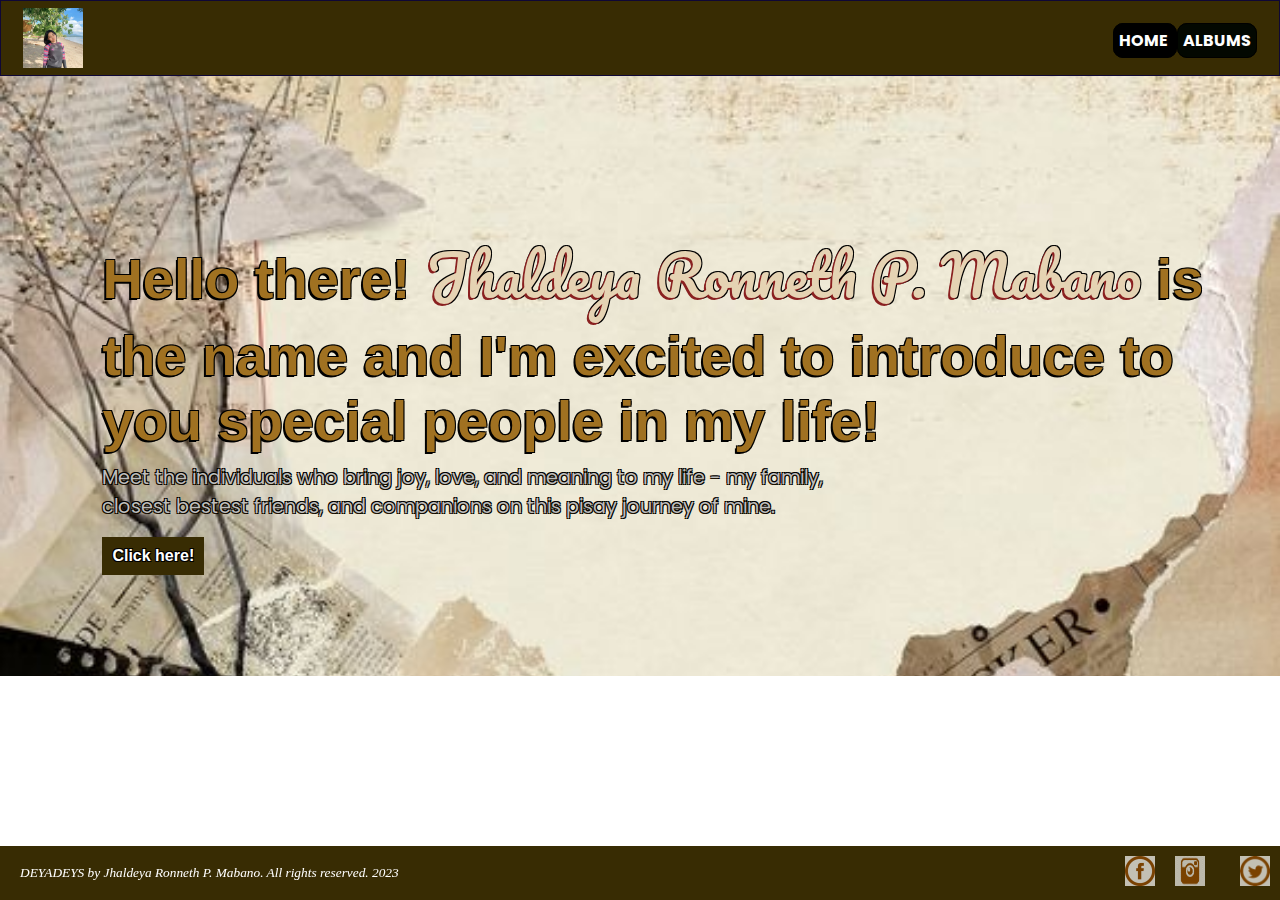
==== index.html @ c4b4e524 "Add files via upload" ====
<!DOCTYPE html>
<html lang="en">
<head>
    <meta charset="UTF-8">
    <meta name="viewport" content="width=device-width, initial-scale=1.0">
    <title>Step into the Wonderful World I've Created!</title>
</head>
<body>
    <div class="container">
        <div class="navb">
            <div id="linksgroup">
                <div class="links" id="home">
                    <a href="index.html">Home</a>
                </div>
                <div class="links" id="albums">
                    <a href="page1.html">Albums</a>
                </div>
            </div>
            <div class="logo">
                <img id="logo" src="images/deya2.jpg">
            </div>
        </div>
        <div class="banner">
            <div class="bannertext">
                <h1> Hello there! <span>Jhaldeya Ronneth P. Mabano</span> is the name and I'm excited to introduce to you special people in my life!</h1>
                <p>Meet the individuals who bring joy, love, and meaning to my life  - my family,<br>
                    closest bestest friends, and companions on this pisay journey of mine. </p>
                <a id="bannerlink" href="page1.html">Click here!</a>
            </div>
        </div>
        <div class="footer">
            <span id="copyright">
                DEYADEYS by Jhaldeya Ronneth P. Mabano. All rights reserved. 2023
            </span>
            <span id="socmed">
                <a id="twitter" href="https://twitter.com/jhaldz_"><img src="images/twtb.jfif" alt="twitter" ></a>
                <a id="insta" href="https://www.instagram.com/deyayaj/"><img src="images/instab.png" alt="insta" height="30" ></a>
                <a id="facebook" href="https://www.facebook.com/jhldyr.209"><img src="images/fbb.jfif" alt="facebook" ></a>
            </span>
            </div>
        </div>
    </div>

    <link rel="stylesheet" href="style.css">
</body>
</html>
---- style.css ----
@import url('https://fonts.googleapis.com/css2?family=Poppins:wght@700&family=Oswald:wght@600&family=Oswald:wght@600&family=Pacifico&family=Rowdies:wght@300;400&family=Rowdies:wght@300;400&display=swap');*{
    
    margin: 0px;
    padding: 0px;
    transition: 4s;
}
div.navbar div{
    margin: 5px;
}
.navb{
    border: 1px solid #0f0736;
    background-color: #382c03;
    padding: 2px;
    height: 70px;
}
#home{
    background-color: #000000;
}
#home a{
    color: white;
}
#albums{
    background-color: #030801;
    margin-right: 20px;
}
#albums a{
    color: white;
}
.links {
    border: 1px solid black;
    display: inline;
    font-family: 'Poppins', sans-serif;
    text-transform: uppercase;
    font-weight: bold;
    transition: .4s;
    padding: 5px;
    border-radius: 10px;
}
.links:hover{
    transition: .4s;
    font-size: larger;
    padding: 6px;
}
#linksgroup{
    text-align: right;
    float: right;
    margin-top: 25px;
}
.links a {
    text-decoration: none;
}
#logo{
    margin-left: 20px;
    padding-top: 5px;
    padding-bottom: 5px;
    float: left;
    width: 60px;
    height: 60px;
}
.footer{
    background-color: #382c03;
    position: fixed;
    bottom: 0%;
    padding: 10px;
    margin-bottom: 0px;
    width: 100%;
}
#copyright{
    float: left;
    position: fixed;
    bottom: 19px;
    left: 20px;
    color: white;
    font-style: italic;
    font-family: 'Lora', serif;
    font-size: smaller;
}
#socmed img{
    width: 30px;
}
#insta, #twitter, #facebook{
    padding-right: 10px;
    float: right;
    opacity: 0.7;
    transition: .4s;
    margin-right: 10px;
}
#insta{
    margin-right: 25px;
}
#facebook:hover, #insta:hover, #twitter:hover{
    opacity: 1;
    transition: .4s;
}
.banner{
    background-image: url('images/bground2.jpg');
    background-size: cover;
    background-position: center;
    background-repeat: no-repeat;
    width: 100vw;
    height: 600px;
}
.bannertext{
    position: absolute;
    top: 25%;
    left: 8%;
}
.bannertext h1{
    font-size: 3.5em;
    font-family: 'Franklin Gothic Medium', 'Arial Narrow', Arial, sans-serif;
    color: #a07121;
    text-shadow: -2px 2px 0 #000,1px 1px 0 #000,1px -1px 0 #000,-1px -1px 0 #000;
}
.bannertext h1 span{
    font-family: 'Pacifico';
    font-weight: lighter;
    color: #e5d3b3;
    text-shadow: -2px 2px 0 #8a2020,1px 1px 0 #000,1px -1px 0 #000,-1px -1px 0 #000;
}
.bannertext p{
    margin-top: 10px;
    color: #bdbdbd;
    font-family: 'Poppins';
    font-size: larger;
    text-shadow: -1px 1px 0 #1d1302,1px 1px 0 #000,1px -1px 0 #000,-1px -1px 0 #000;
}
.bannertext a{
    text-decoration: none;
    display: inline-block;
    color: white;
    text-shadow: -1px 1px 0 #000000,1px 1px 0 #000000,1px -1px 0 #000000,-1px -1px 0 #000000;
    background-color: #382c03;
    padding: 10px;
    font-family: 'Segoe UI', Tahoma, Geneva, Verdana, sans-serif;
    margin-top: 1em;
    font-weight: bold;
    transition: .4s;
}
#bannerlink:hover{
    transition: .4s;
    font-size: large;
    padding: 6px;
}
body{
    background-color: #ffffff;
}
.albums{
    margin: 10px;
    margin-top: 65px;
    text-align: center;
}
.albums h1{
    position: absolute;
    font-family: 'Rubik', sans-serif;
    color: rgb(0, 0, 0);
    top: 13%;
    left: 3%;
}
.images img{
    margin: 4px;
    border: 5px solid black;
    border-radius: 10px;
    width: 11%;
}
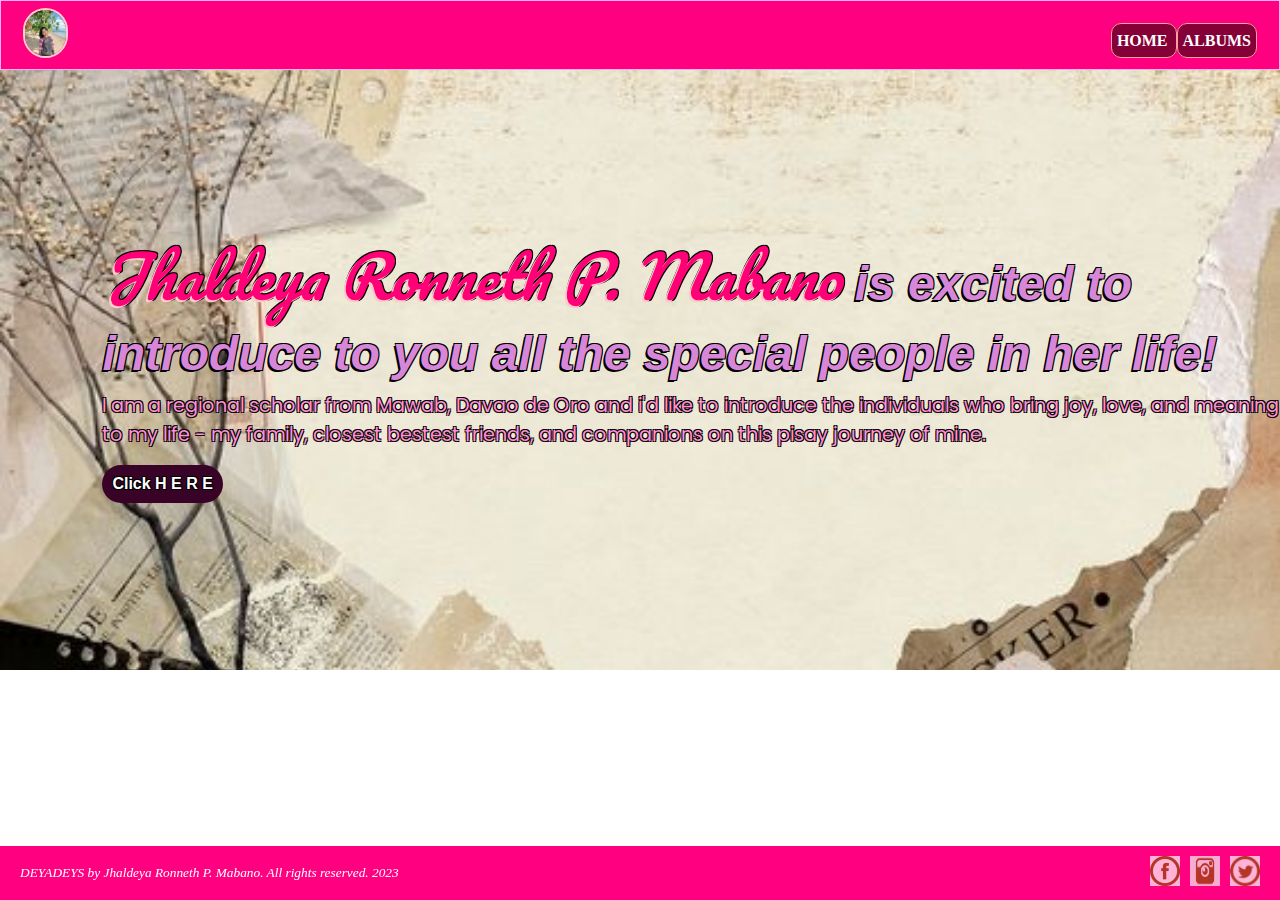
==== commit 469a49cf: "Add files via upload" ====
--- a/index.html
+++ b/index.html
@@ -8,7 +8,7 @@
 <body>
     <div class="container">
         <div class="navb">
-            <div id="linksgroup">
+            <div id="linkss">
                 <div class="links" id="home">
                     <a href="index.html">Home</a>
                 </div>
@@ -17,15 +17,15 @@
                 </div>
             </div>
             <div class="logo">
-                <img id="logo" src="images/deya2.jpg">
+                <div id="logo"> <img src="images/deya2.jpg" height="30" width="30"></div>
+
             </div>
         </div>
-        <div class="banner">
-            <div class="bannertext">
-                <h1> Hello there! <span>Jhaldeya Ronneth P. Mabano</span> is the name and I'm excited to introduce to you special people in my life!</h1>
-                <p>Meet the individuals who bring joy, love, and meaning to my life  - my family,<br>
-                    closest bestest friends, and companions on this pisay journey of mine. </p>
-                <a id="bannerlink" href="page1.html">Click here!</a>
+        <div class="b">
+            <div class="btext">
+                <h1><i><span>Jhaldeya Ronneth P. Mabano</span> is excited to introduce to you all the special people in her life!</i></h1>
+                <p> I am a regional scholar from Mawab, Davao de Oro and i'd like to introduce the individuals who bring joy, love, and meaning to my life  - my family, closest bestest friends, and companions on this pisay journey of mine. </p>
+                <a id="blink" href="page1.html"> Click   H E R E </a>
             </div>
         </div>
         <div class="footer">
--- a/style.css
+++ b/style.css
@@ -1,47 +1,52 @@
 @import url('https://fonts.googleapis.com/css2?family=Poppins:wght@700&family=Oswald:wght@600&family=Oswald:wght@600&family=Pacifico&family=Rowdies:wght@300;400&family=Rowdies:wght@300;400&display=swap');*{
+    
     
     margin: 0px;
     padding: 0px;
-    transition: 4s;
+    box-sizing: border-box;
+    transition: 2s;
 }
 div.navbar div{
     margin: 5px;
 }
 .navb{
-    border: 1px solid #0f0736;
-    background-color: #382c03;
+    border: 1px solid #ffb0f2;
+    background-color: #ff0080;
     padding: 2px;
+    width: 100%;
     height: 70px;
 }
 #home{
-    background-color: #000000;
+    background-color: hsl(335, 100%, 26%);
 }
-#home a{
+#home a {
     color: white;
+    font-family: Cambria, Cochin, Georgia, Times, 'Times New Roman', serif;
 }
 #albums{
-    background-color: #030801;
+    background-color: hsl(335, 100%, 26%);
     margin-right: 20px;
 }
 #albums a{
     color: white;
+    font-family: Cambria, Cochin, Georgia, Times, 'Times New Roman', serif;
 }
 .links {
-    border: 1px solid black;
+    border: 1px solid rgb(255, 159, 159);
     display: inline;
     font-family: 'Poppins', sans-serif;
     text-transform: uppercase;
     font-weight: bold;
-    transition: .4s;
+    transition: .3s;
     padding: 5px;
     border-radius: 10px;
 }
 .links:hover{
-    transition: .4s;
+    transition: .3s;
     font-size: larger;
     padding: 6px;
 }
-#linksgroup{
+#linkss{
     text-align: right;
     float: right;
     margin-top: 25px;
@@ -56,9 +61,21 @@
     float: left;
     width: 60px;
     height: 60px;
+    margin-left: 20px;
+}
+#logo img{
+    border: 2px solid rgb(255, 204, 204);
+    height: 50px;
+    width: 45px;
+    border-radius: 360px;
+}
+.logo h1{
+    font-family: 'Times New Roman', Times, serif;
+    color: aliceblue;
+    
 }
 .footer{
-    background-color: #382c03;
+    background-color: #ff0080;
     position: fixed;
     bottom: 0%;
     padding: 10px;
@@ -66,33 +83,29 @@
     width: 100%;
 }
 #copyright{
-    float: left;
     position: fixed;
     bottom: 19px;
     left: 20px;
     color: white;
     font-style: italic;
-    font-family: 'Lora', serif;
+    font-family: cursive;
     font-size: smaller;
 }
 #socmed img{
     width: 30px;
 }
-#insta, #twitter, #facebook{
-    padding-right: 10px;
-    float: right;
-    opacity: 0.7;
-    transition: .4s;
-    margin-right: 10px;
-}
-#insta{
-    margin-right: 25px;
-}
 #facebook:hover, #insta:hover, #twitter:hover{
     opacity: 1;
     transition: .4s;
 }
-.banner{
+#insta, #twitter, #facebook{
+    padding-right: 5px;
+    float: right;
+    opacity: 0.7;
+    transition: .4s;
+    margin-right: 5px;
+}
+.b{
     background-image: url('images/bground2.jpg');
     background-size: cover;
     background-position: center;
@@ -100,43 +113,46 @@
     width: 100vw;
     height: 600px;
 }
-.bannertext{
+.btext{
     position: absolute;
     top: 25%;
     left: 8%;
 }
-.bannertext h1{
-    font-size: 3.5em;
+.btext h1{
+    font-size: 3.0em;
     font-family: 'Franklin Gothic Medium', 'Arial Narrow', Arial, sans-serif;
-    color: #a07121;
+    color: #d886d8;
     text-shadow: -2px 2px 0 #000,1px 1px 0 #000,1px -1px 0 #000,-1px -1px 0 #000;
+    transition: 2s;
 }
-.bannertext h1 span{
+.btext h1 span{
     font-family: 'Pacifico';
+    font-size: larger;
     font-weight: lighter;
-    color: #e5d3b3;
-    text-shadow: -2px 2px 0 #8a2020,1px 1px 0 #000,1px -1px 0 #000,-1px -1px 0 #000;
+    color: #ff0077;
+    text-shadow: -2px 2px 0 #ffcaca,1px 1px 0 #000,1px -1px 0 #000,-1px -1px 0 #000;
 }
-.bannertext p{
+.btext p{
     margin-top: 10px;
-    color: #bdbdbd;
+    color: #ff8fdd;
     font-family: 'Poppins';
     font-size: larger;
     text-shadow: -1px 1px 0 #1d1302,1px 1px 0 #000,1px -1px 0 #000,-1px -1px 0 #000;
 }
-.bannertext a{
+.btext a{
     text-decoration: none;
     display: inline-block;
     color: white;
     text-shadow: -1px 1px 0 #000000,1px 1px 0 #000000,1px -1px 0 #000000,-1px -1px 0 #000000;
-    background-color: #382c03;
+    background-color: #380326;
+    border-radius: 50px;
     padding: 10px;
     font-family: 'Segoe UI', Tahoma, Geneva, Verdana, sans-serif;
     margin-top: 1em;
     font-weight: bold;
     transition: .4s;
 }
-#bannerlink:hover{
+#blink:hover{
     transition: .4s;
     font-size: large;
     padding: 6px;
@@ -146,19 +162,23 @@
 }
 .albums{
     margin: 10px;
-    margin-top: 65px;
-    text-align: center;
+    margin-top: 150px;
+    text-align: center; 
+    align-content: center;
 }
 .albums h1{
     position: absolute;
-    font-family: 'Rubik', sans-serif;
+    font-family: Cambria, Cochin, Georgia, Times, 'Times New Roman', serif;
     color: rgb(0, 0, 0);
     top: 13%;
     left: 3%;
 }
-.images img{
-    margin: 4px;
+#r1 img, #r2 img{
+    margin: 30px;
     border: 5px solid black;
     border-radius: 10px;
     width: 11%;
+    align-content: center;
 }
+
+
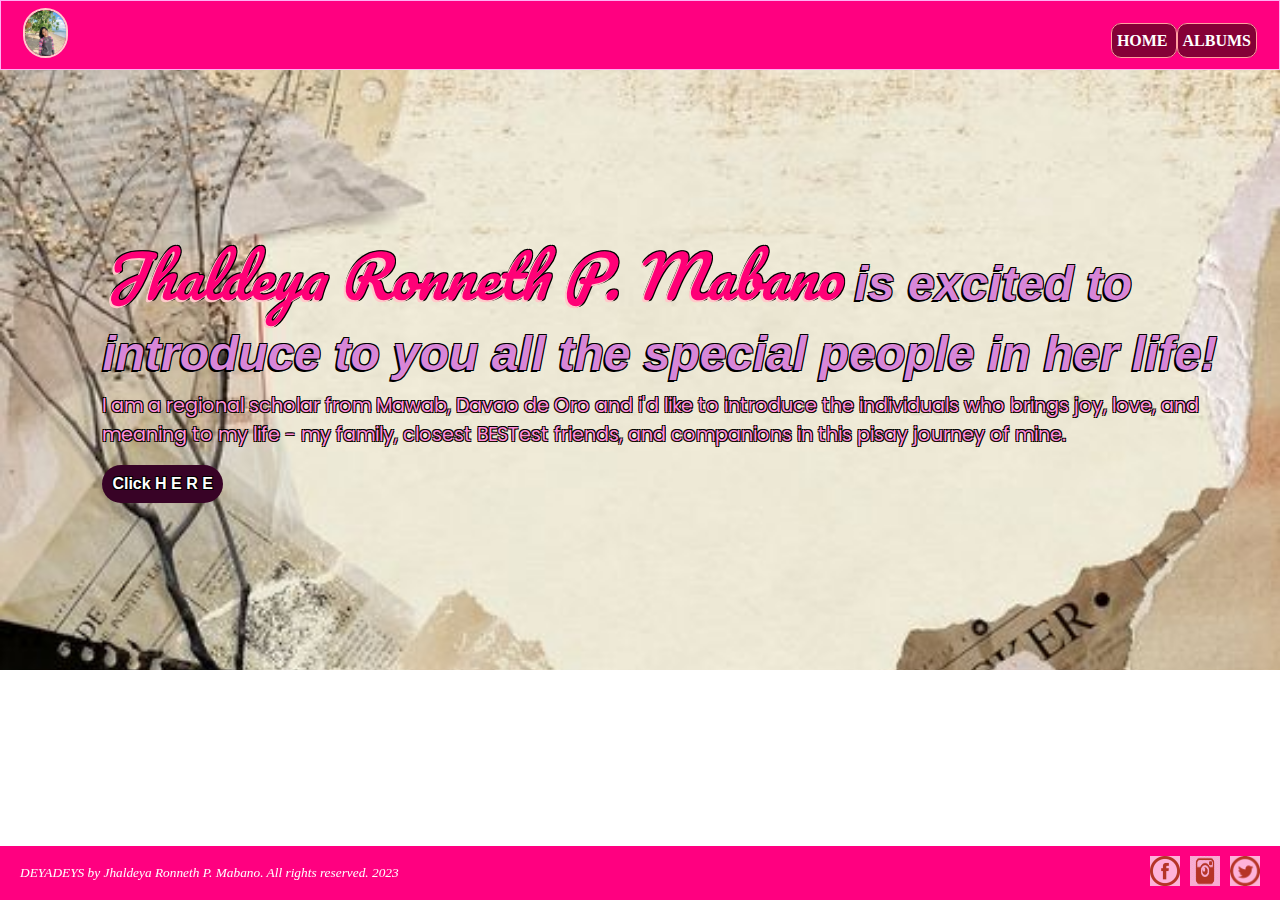
==== commit 03fbd5fa: "Update index.html" ====
--- a/index.html
+++ b/index.html
@@ -24,7 +24,7 @@
         <div class="b">
             <div class="btext">
                 <h1><i><span>Jhaldeya Ronneth P. Mabano</span> is excited to introduce to you all the special people in her life!</i></h1>
-                <p> I am a regional scholar from Mawab, Davao de Oro and i'd like to introduce the individuals who bring joy, love, and meaning to my life  - my family, closest bestest friends, and companions on this pisay journey of mine. </p>
+                <p> I am a regional scholar from Mawab, Davao de Oro and i'd like to introduce the individuals who brings joy, love, and meaning to my life  - my family, closest BESTest friends, and companions in this pisay journey of mine. </p>
                 <a id="blink" href="page1.html"> Click   H E R E </a>
             </div>
         </div>
@@ -43,4 +43,4 @@
 
     <link rel="stylesheet" href="style.css">
 </body>
-</html>+</html>
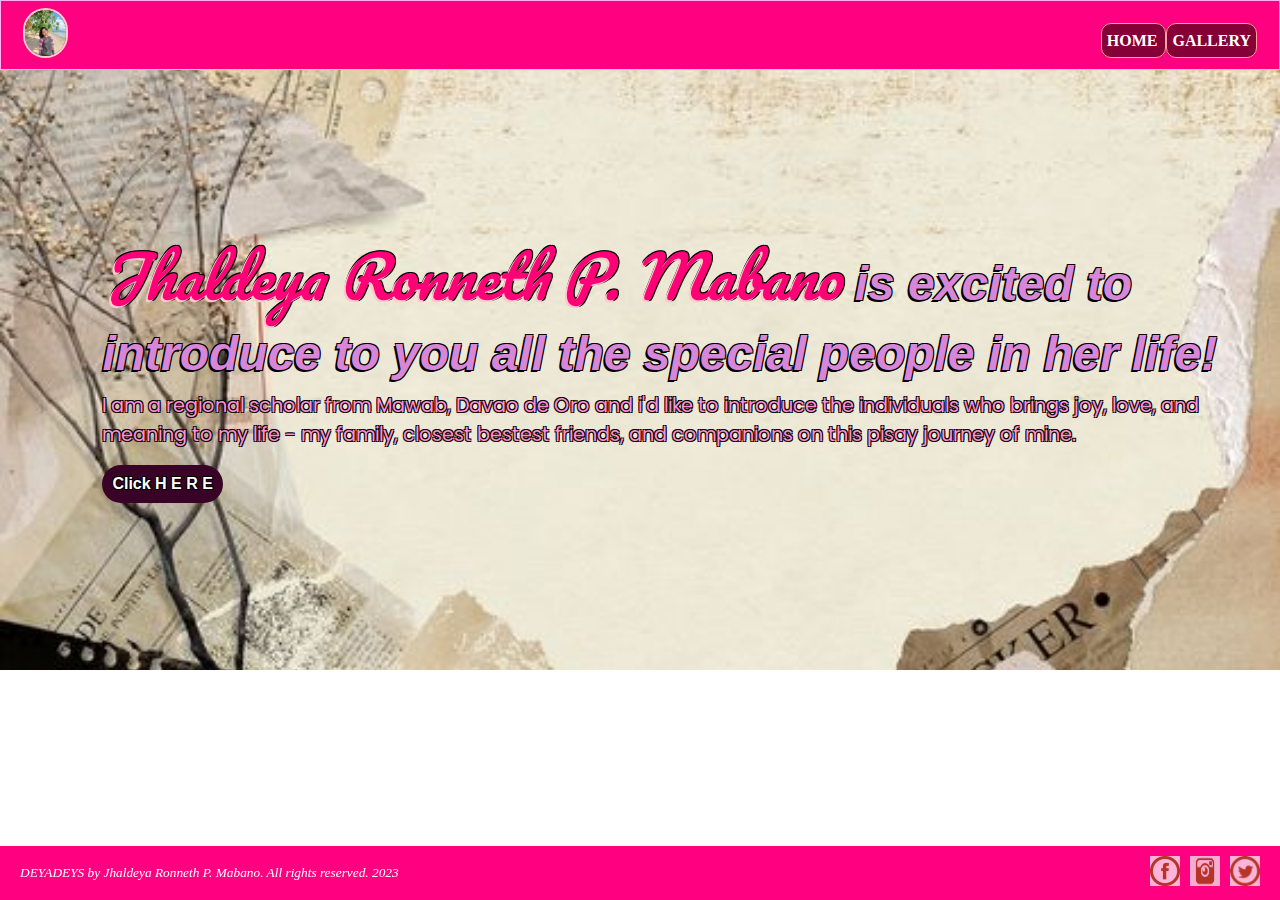
==== commit 0a0c328a: "Add files via upload" ====
--- a/index.html
+++ b/index.html
@@ -13,7 +13,7 @@
                     <a href="index.html">Home</a>
                 </div>
                 <div class="links" id="albums">
-                    <a href="page1.html">Albums</a>
+                    <a href="page1.html">Gallery</a>
                 </div>
             </div>
             <div class="logo">
@@ -24,7 +24,7 @@
         <div class="b">
             <div class="btext">
                 <h1><i><span>Jhaldeya Ronneth P. Mabano</span> is excited to introduce to you all the special people in her life!</i></h1>
-                <p> I am a regional scholar from Mawab, Davao de Oro and i'd like to introduce the individuals who brings joy, love, and meaning to my life  - my family, closest BESTest friends, and companions in this pisay journey of mine. </p>
+                <p> I am a regional scholar from Mawab, Davao de Oro and i'd like to introduce the individuals who brings joy, love, and meaning to my life  - my family, closest bestest friends, and companions on this pisay journey of mine. </p>
                 <a id="blink" href="page1.html"> Click   H E R E </a>
             </div>
         </div>
@@ -43,4 +43,4 @@
 
     <link rel="stylesheet" href="style.css">
 </body>
-</html>
+</html>